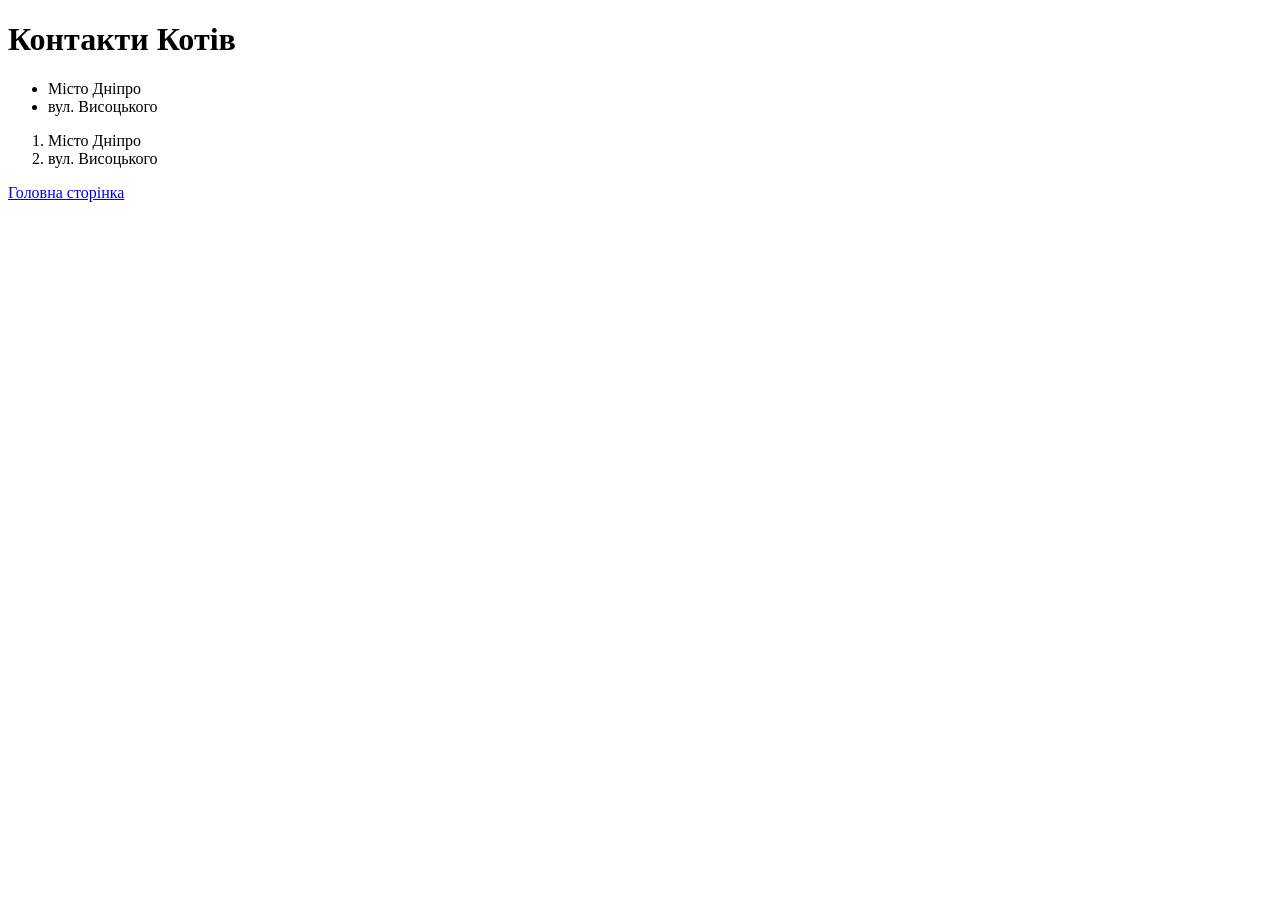
==== pages/contact.html @ 8d9abcf5 "add site html files" ====
<!DOCTYPE html>
<html>
<head>
	<meta charset="utf-8">
	<meta name="viewport" content="width=device-width, initial-scale=1">
	<title>КОНТАКТИ КОТІВ</title>
</head>
<body>
<h1>Контакти Котів</h1>
<ul>
<li>Місто Дніпро</li>
<li>вул. Висоцького</li> 
</ul>	
<ol>
<li>Місто Дніпро</li>
<li>вул. Висоцького</li> 
</ol>
 <a href="../index.html"> Головна сторінка </a>
</body>
</html>
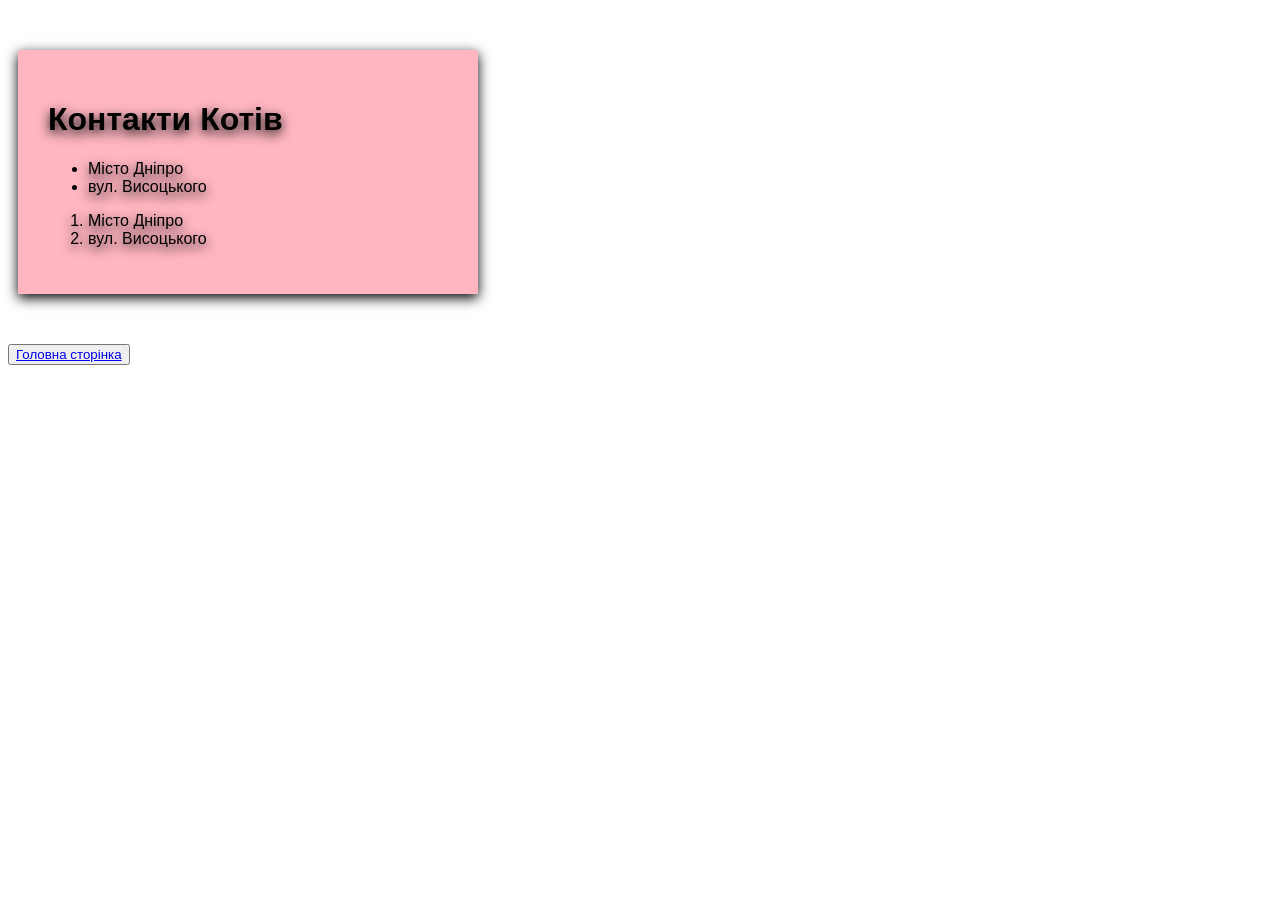
==== commit 69f9e815: "add file css" ====
--- a/pages/contact.html
+++ b/pages/contact.html
@@ -4,8 +4,10 @@
 	<meta charset="utf-8">
 	<meta name="viewport" content="width=device-width, initial-scale=1">
 	<title>КОНТАКТИ КОТІВ</title>
+	<link rel="stylesheet" type="text/css" href="../style.css">
 </head>
 <body>
+	<div class="container">
 <h1>Контакти Котів</h1>
 <ul>
 <li>Місто Дніпро</li>
@@ -15,6 +17,7 @@
 <li>Місто Дніпро</li>
 <li>вул. Висоцького</li> 
 </ol>
- <a href="../index.html"> Головна сторінка </a>
+</div>
+<button><a href="../index.html"> Головна сторінка </a></button>
 </body>
 </html>
--- a/style.css
+++ b/style.css
@@ -0,0 +1,54 @@
+	p, h2 {
+		font-size: 30px; 
+		color:#25484d;
+		text-shadow: 3px 3px 6px rgba(0, 0, 0, 1);
+	}
+
+	.container {
+		max-width: 400px;
+		margin: 50px 10px;
+		padding: 30px;
+		background-color: lightpink;
+		box-shadow: 0 4px 12px rgba(0, 0, 0, 1.0);
+		text-shadow: 0 4px 12px rgba(0, 0, 0, 1.0);
+		font-family: Arial, sans-serif;
+	}
+
+	.rad-90{
+		border-radius: 90px;
+	}
+
+	.container button {
+		width: 30%;
+		padding: 12px;
+		background-color: skyblue ;
+		color: #ffffff;
+		border: none;
+		cursor: pointer;
+		font-size: 16px;
+	 margin: 30px;
+	}
+
+	#main-btn {
+		background-color: red;
+	}
+
+	.name-bold {
+  color: darkblue;
+  font-size: 18px;
+}
+
+.name-italic {
+  color: darkgreen;
+  font-style: italic;
+}
+
+.animal-underlined {
+  text-decoration: underline;
+  color: purple;
+}
+
+.striked-word {
+  color: gray;
+  text-decoration: line-through;
+}
